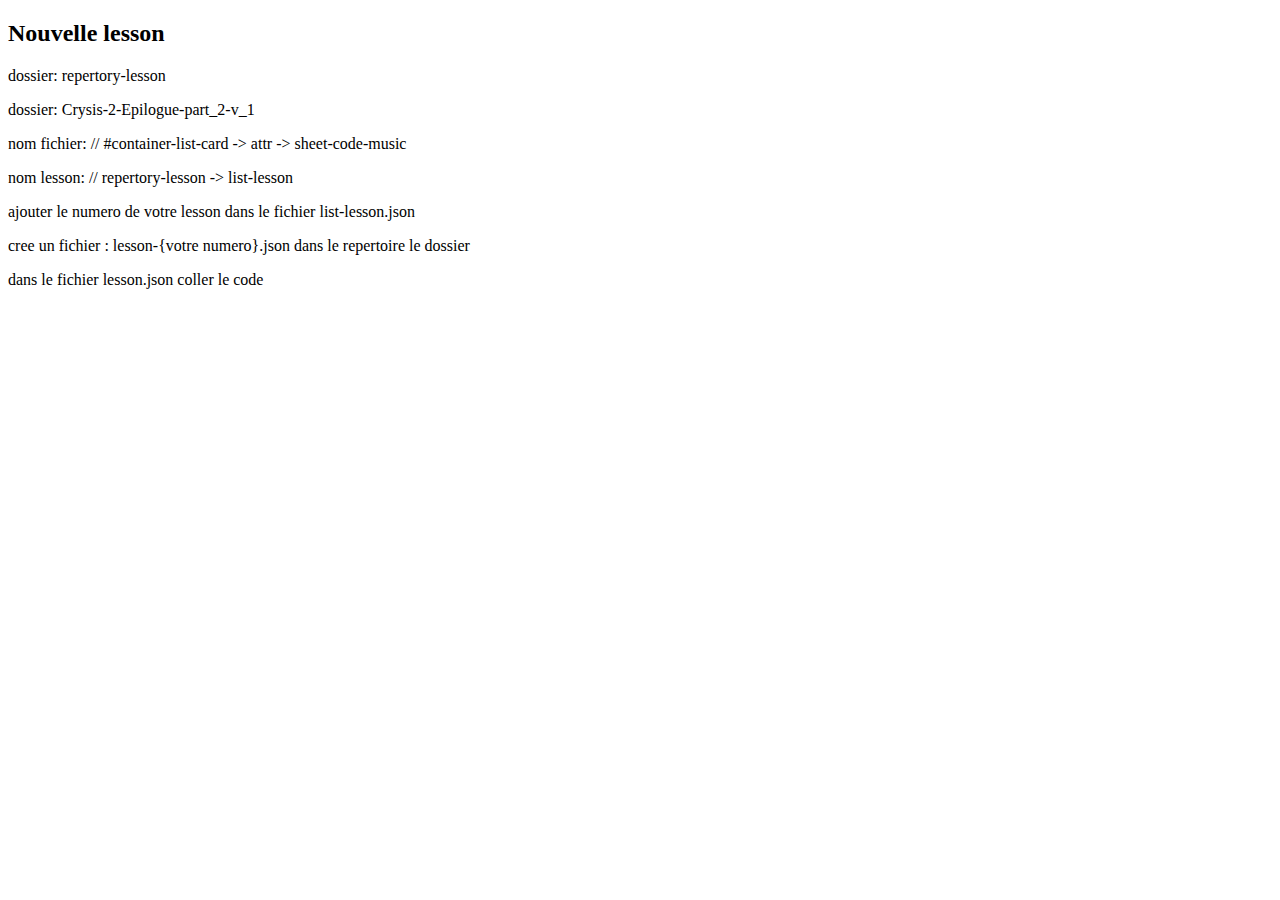
==== test.html @ f2278c91 "add feature lesson 1" ====
<!DOCTYPE html>
<html lang="en">
<head>
    <meta charset="UTF-8">
    <meta http-equiv="X-UA-Compatible" content="IE=edge">
    <meta name="viewport" content="width=device-width, initial-scale=1.0">
    <title>Document</title>
</head>
<body>


    <div>
        <h2>Nouvelle lesson</h2>

        <div>
            
            <p>dossier: <span>repertory-lesson</span></p>
            <p>dossier: <span>Crysis-2-Epilogue-part_2-v_1</span></p>

            <p>nom fichier: <span>// #container-list-card -> attr -> sheet-code-music</span></span></p>

            <p>nom lesson: <span>// repertory-lesson -> list-lesson</span></span></p>

            <p>ajouter le numero de votre lesson dans le fichier list-lesson.json</p>
            <p>cree un fichier : lesson-{votre numero}.json dans le repertoire le dossier</p>
            
            <p>dans le fichier lesson.json coller le code</p>


            


        </div>
    </div>

</body>
</html>
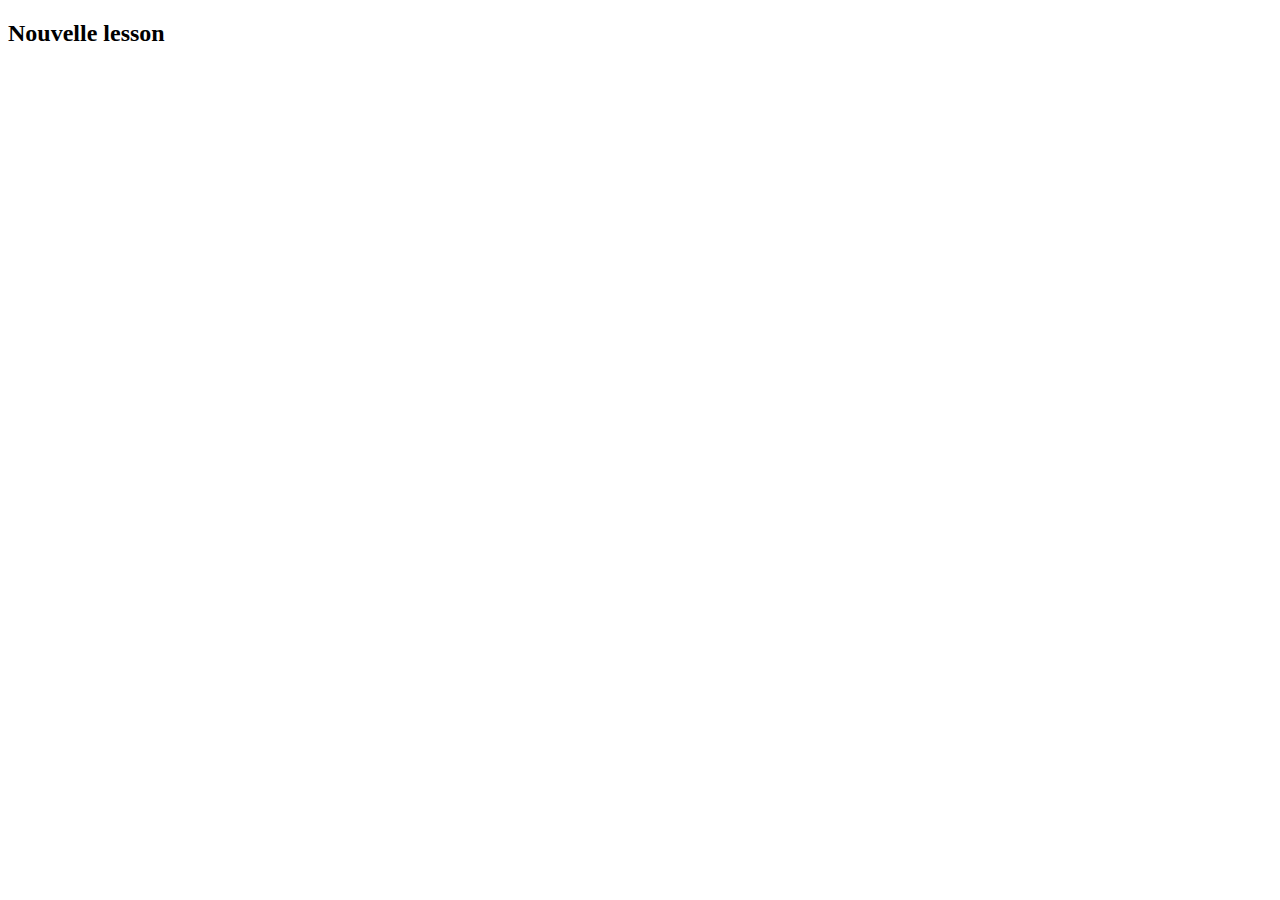
==== commit ead0275c: "add feature 'notes lesson' create/save/edit" ====
--- a/test.html
+++ b/test.html
@@ -12,22 +12,7 @@
     <div>
         <h2>Nouvelle lesson</h2>
 
-        <div>
-            
-            <p>dossier: <span>repertory-lesson</span></p>
-            <p>dossier: <span>Crysis-2-Epilogue-part_2-v_1</span></p>
 
-            <p>nom fichier: <span>// #container-list-card -> attr -> sheet-code-music</span></span></p>
-
-            <p>nom lesson: <span>// repertory-lesson -> list-lesson</span></span></p>
-
-            <p>ajouter le numero de votre lesson dans le fichier list-lesson.json</p>
-            <p>cree un fichier : lesson-{votre numero}.json dans le repertoire le dossier</p>
-            
-            <p>dans le fichier lesson.json coller le code</p>
-
-
-            
 
 
         </div>
